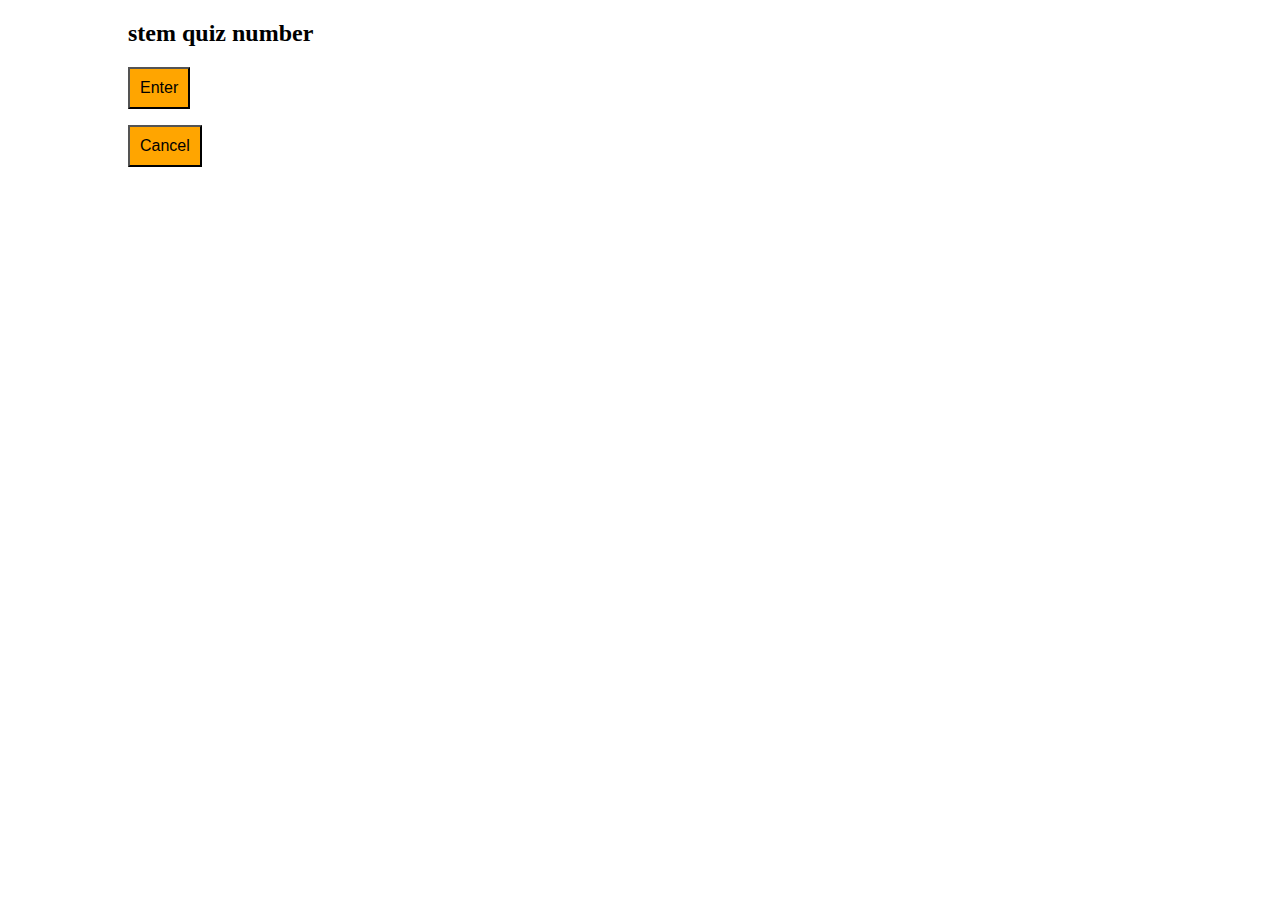
==== quiz.html @ b440f324 "commit for testing to see change in branch, master and atom" ====
<!DOCTYPE html>
<html>
  <head>
    <meta charset="UTF-8">
    <link rel="stylesheet" type="text/css" href="main.css">
    <title>Stem Quiz</title>
  </head>

  <body>

    <h2 id="stemQuizNumber">stem quiz number</h2>

    <div>
      <h3 id="question"></h3>
      <h3 id="answetInput"></h3>
      <button id="enterAnswer">Enter</button>
    </div>

    <p id="stemVocabularies"></p>

    <button id="cancel">Cancel</button>


    <script src="https://code.jquery.com/jquery-3.1.1.min.js"
            integrity="sha256-hVVnYaiADRTO2PzUGmuLJr8BLUSjGIZsDYGmIJLv2b8="
            crossorigin="anonymous"></script>
    <script src="js/stem_lists.js"></script>
    <script src="js/stem_quiz.js"></script>
  </body>
</html>
---- main.css ----
body {
	max-width: 1024px;
	margin: auto;
}

#header {
	background-color: #67b8ee;
	text-align: center;
	padding: .5em;
	font-size: 1.5em;
	margin-bottom: 1em;
	letter-spacing: 1px;
	margin-top: .5em;
}

#header h1 {
	margin-bottom: 0px;
	padding-bottom: 0px;
}

#header p {
	color: #af6906;
}

#container .root {
	display: inline;
}

button {
	background-color: orange;
	font-size: 16px;
	padding: 10px;
	margin-right: 10px;
}

button:hover {
	background-color: firebrick;
}

button:active {
	background-color: firebrick;
}

#quizResult {
	background-color: darkgreen;
	padding: 1em;
	color: white;
}

#quizResult h3 {
	padding-bottom: 0;
	margin-bottom: 0; 
	color: yellow;
}

#quizResult p {
	font-size: 18px;
	margin-top: 0;
}
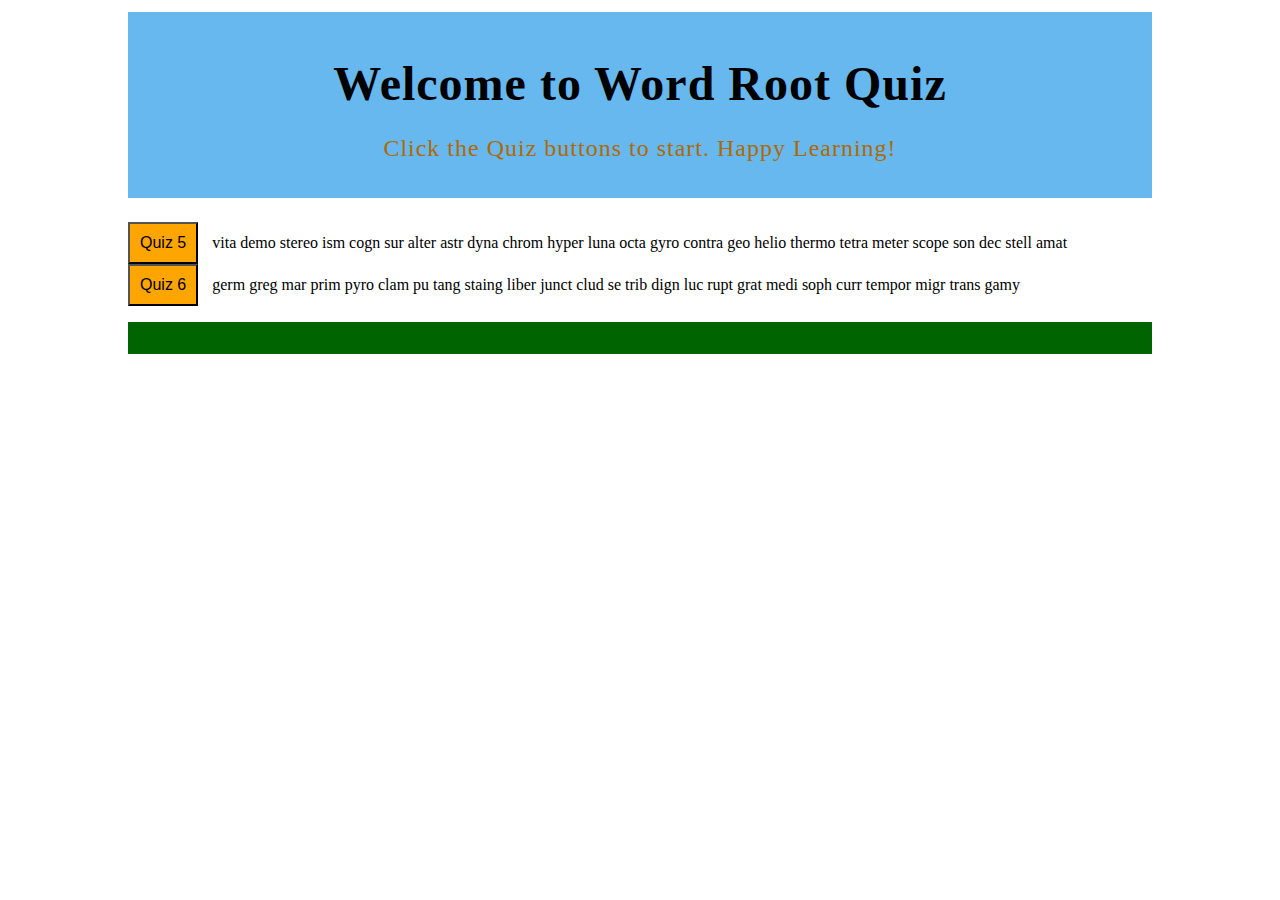
==== commit cea5be4f: "start new quiz box coding by using jQuery event listener, change html to quiz.html, js to quiz.html" ====
--- a/quiz.html
+++ b/quiz.html
@@ -1,30 +1,40 @@
 <!DOCTYPE html>
 <html>
-  <head>
-    <meta charset="UTF-8">
-    <link rel="stylesheet" type="text/css" href="main.css">
-    <title>Stem Quiz</title>
-  </head>
+<head>
+	<meta charset="UTF-8">
+	<link rel="stylesheet" type="text/css" href="main.css">
+	<title>Stem Quiz</title>
+</head>
 
-  <body>
+<body>
+	<div id="header">
+		<h1>Welcome to Word Root Quiz</h1>
+		<p>Click the Quiz buttons to start. Happy Learning!</p>
+	</div>
 
-    <h2 id="stemQuizNumber">stem quiz number</h2>
+	<div id="quizBox">
+	</div>
 
-    <div>
-      <h3 id="question"></h3>
-      <h3 id="answetInput"></h3>
-      <button id="enterAnswer">Enter</button>
-    </div>
+	<div id="container">
+		<div>
+			<button type="button" id="quiz_5">Quiz 5</button>
+			<p class="root"> vita demo stereo ism cogn sur alter astr dyna chrom hyper
+				 luna octa gyro contra geo helio thermo tetra meter scope son dec stell amat</p>
+		</div>
+		<div>
+			<button type="button" onclick="stemQuiz(stemList_6, 6)">Quiz 6</button>
+			<p class="root"> germ greg mar prim pyro clam pu tang staing liber junct clud se trib dign
+				luc rupt grat medi soph curr tempor migr trans gamy</p>
+		</div>
+	</div>
 
-    <p id="stemVocabularies"></p>
+	<div>
+		<p id="quizResult"></p>
+	</div>
 
-    <button id="cancel">Cancel</button>
+<script src="https://ajax.googleapis.com/ajax/libs/jquery/3.1.1/jquery.min.js"></script>
+<script src="js/stem_lists.js"></script>
+<script src="quiz.js"></script>
+</body>
 
-
-    <script src="https://code.jquery.com/jquery-3.1.1.min.js"
-            integrity="sha256-hVVnYaiADRTO2PzUGmuLJr8BLUSjGIZsDYGmIJLv2b8="
-            crossorigin="anonymous"></script>
-    <script src="js/stem_lists.js"></script>
-    <script src="js/stem_quiz.js"></script>
-  </body>
 </html>
--- a/main.css
+++ b/main.css
@@ -49,11 +49,28 @@
 
 #quizResult h3 {
 	padding-bottom: 0;
-	margin-bottom: 0; 
+	margin-bottom: 0;
 	color: yellow;
 }
 
 #quizResult p {
 	font-size: 18px;
 	margin-top: 0;
-}+}
+
+
+/*css for quizBox */
+#quizBox {
+	position: fixed;
+	width: 100%;
+	background-color: #000;
+	color: #fff;
+}
+
+.hideQuizBox {
+	display: none;
+}
+
+#cancelQuiz {
+	display: block;
+}
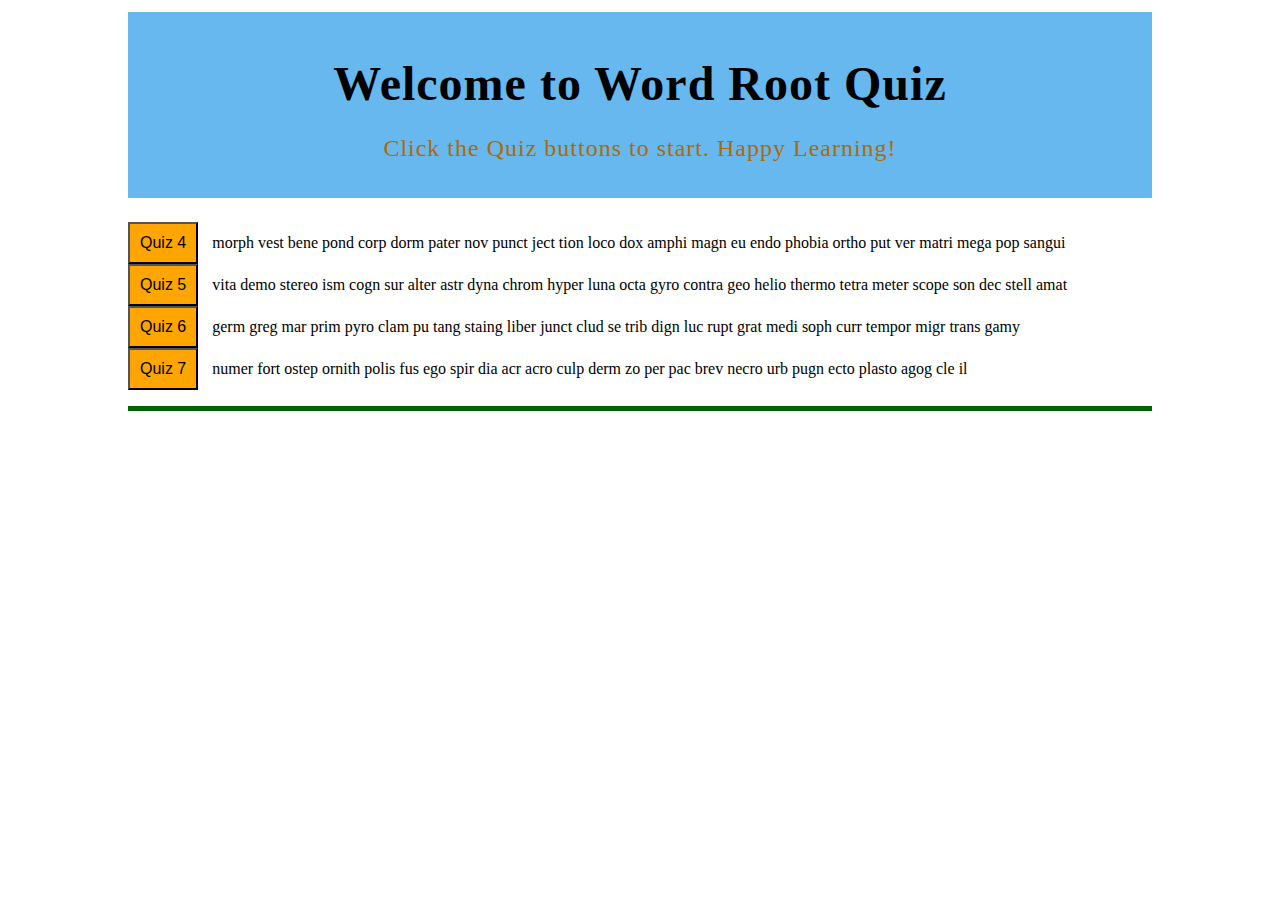
==== commit e19d12a1: "the code work ok/acceptable, there are quiz from 4 to 7" ====
--- a/quiz.html
+++ b/quiz.html
@@ -17,14 +17,24 @@
 
 	<div id="container">
 		<div>
+			<button type="button" id="quiz_4">Quiz 4</button>
+			<p class="root"> morph vest bene pond corp dorm pater nov punct ject tion loco
+				 dox amphi magn eu endo phobia ortho put ver matri mega pop sangui </p>
+		</div>
+		<div>
 			<button type="button" id="quiz_5">Quiz 5</button>
 			<p class="root"> vita demo stereo ism cogn sur alter astr dyna chrom hyper
 				 luna octa gyro contra geo helio thermo tetra meter scope son dec stell amat</p>
 		</div>
 		<div>
-			<button type="button" onclick="stemQuiz(stemList_6, 6)">Quiz 6</button>
+			<button type="button" id="quiz_6">Quiz 6</button>
 			<p class="root"> germ greg mar prim pyro clam pu tang staing liber junct clud se trib dign
-				luc rupt grat medi soph curr tempor migr trans gamy</p>
+				 luc rupt grat medi soph curr tempor migr trans gamy</p>
+		</div>
+		<div>
+			<button type="button" id="quiz_7">Quiz 7</button>
+			<p class="root"> numer fort ostep ornith polis fus ego spir dia acr acro culp derm zo per
+				 pac brev necro urb pugn ecto plasto agog cle il</p>
 		</div>
 	</div>
 
--- a/main.css
+++ b/main.css
@@ -43,34 +43,72 @@
 
 #quizResult {
 	background-color: darkgreen;
-	padding: 1em;
+	padding: .3em 0 0 1em;
 	color: white;
 }
 
 #quizResult h3 {
+	font-family: courier, monospace;
 	padding-bottom: 0;
-	margin-bottom: 0;
-	color: yellow;
+	color: black;
+	font-size: 24px;
 }
 
 #quizResult p {
-	font-size: 18px;
-	margin-top: 0;
+	font-family: Verdana, Arial, sans-serif;
+	font-size: 16px;
+	margin-left: 1em;
+	color: yellow;
+
 }
 
 
 /*css for quizBox */
 #quizBox {
+	max-width: 1024px;
 	position: fixed;
 	width: 100%;
 	background-color: #000;
 	color: #fff;
+	text-align: center;
 }
 
-.hideQuizBox {
-	display: none;
+#stemQuestion {
+	display: inline-block;
+	font-family: Verdana, Arial, sans-serif;
+	font-size: 28px;
+	width: 5em;
+	text-align: right;
+	margin-right: .5em;
+}
+
+#answer {
+	width: 9em;
+	font-size: 24px;
+	margin: 0 1em .3em 0;
+	text-align: center;
+}
+
+#answerButton {
+	background-color: #C75F08;
+	height: 2.3em;
+	position: relative;
+	top: -.1em;
+	line-height: .9em;
+}
+
+#exampleVocabulary {
+	font-size: 18px;
+	font-family: Verdana, Arial, sans-serif;
 }
 
 #cancelQuiz {
 	display: block;
+	position: absolute;
+	left: 94%;
+	top: 3%;
+	background-color: gray;
+	font-size: 12px;
+	padding: 2px 3px;
+	margin-bottom: 0;
 }
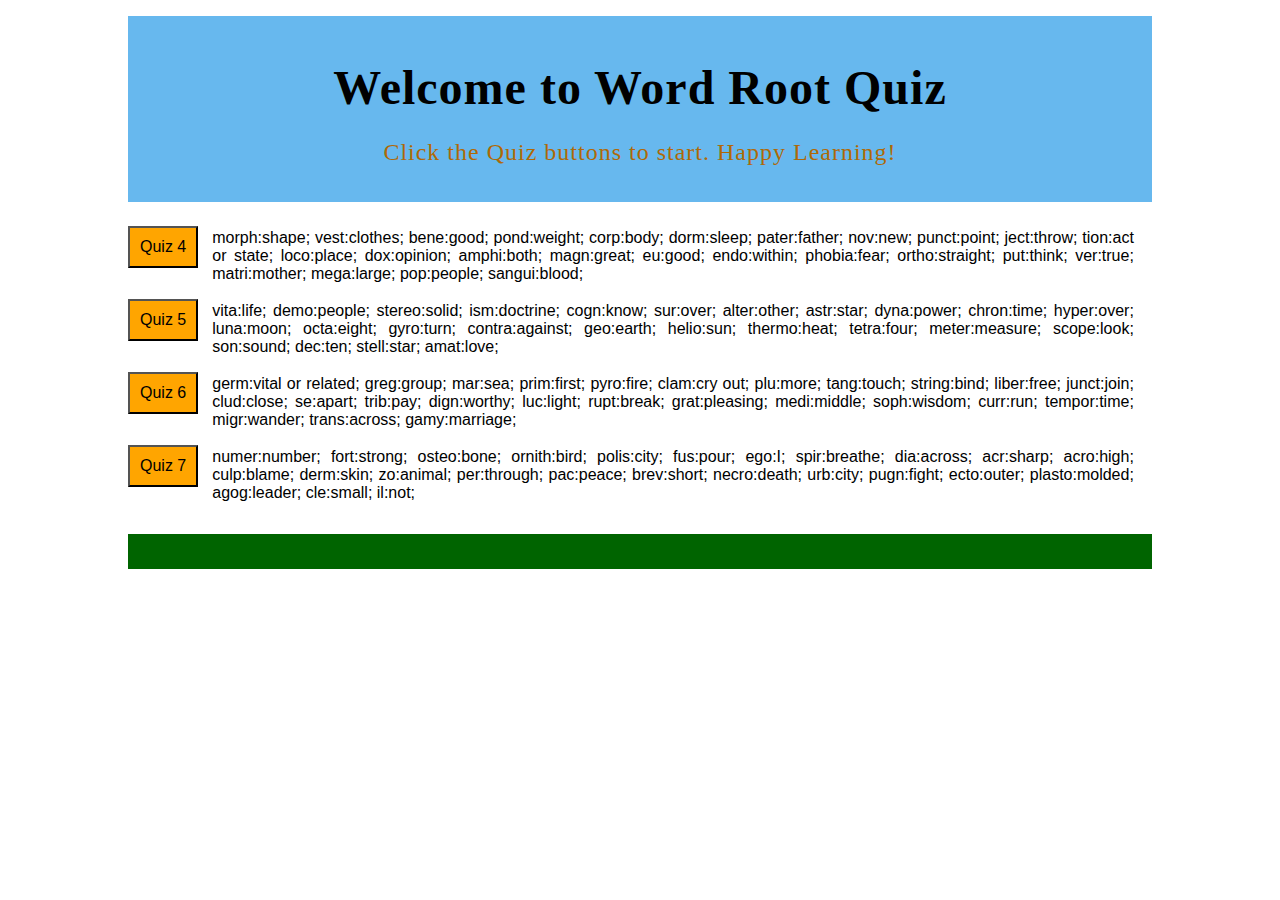
==== commit d0248ee6: "add stem list next to quiz buttons through quiz.js file rathen than typing by user, besides adding r" ====
--- a/quiz.html
+++ b/quiz.html
@@ -7,34 +7,43 @@
 </head>
 
 <body>
+
+	 <!--to mkae a screen on top of main page to inactvate main page when click quiz button-->
+		<p id='mainPageScreen'></p>
+
 	<div id="header">
 		<h1>Welcome to Word Root Quiz</h1>
 		<p>Click the Quiz buttons to start. Happy Learning!</p>
 	</div>
 
+	<!-- this is where the quizBox will locate, quizBox will be built when user click quiz button through quiz.js file -->
 	<div id="quizBox">
 	</div>
 
 	<div id="container">
 		<div>
 			<button type="button" id="quiz_4">Quiz 4</button>
-			<p class="root"> morph vest bene pond corp dorm pater nov punct ject tion loco
-				 dox amphi magn eu endo phobia ortho put ver matri mega pop sangui </p>
+			<p class="root" id='stemList_4'> </p>
+			  <!--  morph vest bene pond corp dorm pater nov punct ject tion loco
+				 dox amphi magn eu endo phobia ortho put ver matri mega pop sangui -->
 		</div>
 		<div>
 			<button type="button" id="quiz_5">Quiz 5</button>
-			<p class="root"> vita demo stereo ism cogn sur alter astr dyna chrom hyper
-				 luna octa gyro contra geo helio thermo tetra meter scope son dec stell amat</p>
+			<p class="root" id='stemList_5'></p>
+			  <!-- vita demo stereo ism cogn sur alter astr dyna chrom hyper
+				 luna octa gyro contra geo helio thermo tetra meter scope son dec stell amat -->
 		</div>
 		<div>
 			<button type="button" id="quiz_6">Quiz 6</button>
-			<p class="root"> germ greg mar prim pyro clam pu tang staing liber junct clud se trib dign
-				 luc rupt grat medi soph curr tempor migr trans gamy</p>
+			<p class="root" id='stemList_6'></p>
+			  <!-- germ greg mar prim pyro clam pu tang staing liber junct clud se trib dign
+				 luc rupt grat medi soph curr tempor migr trans gamy -->
 		</div>
 		<div>
 			<button type="button" id="quiz_7">Quiz 7</button>
-			<p class="root"> numer fort ostep ornith polis fus ego spir dia acr acro culp derm zo per
-				 pac brev necro urb pugn ecto plasto agog cle il</p>
+			<p class="root" id='stemList_7'></p>
+			   <!-- numer fort ostep ornith polis fus ego spir dia acr acro culp derm zo per
+				 pac brev necro urb pugn ecto plasto agog cle il -->
 		</div>
 	</div>
 
@@ -45,6 +54,7 @@
 <script src="https://ajax.googleapis.com/ajax/libs/jquery/3.1.1/jquery.min.js"></script>
 <script src="js/stem_lists.js"></script>
 <script src="quiz.js"></script>
+
 </body>
 
 </html>
--- a/main.css
+++ b/main.css
@@ -1,6 +1,17 @@
 body {
 	max-width: 1024px;
 	margin: auto;
+}
+
+/** #mainPage.inactiveMainPage { **/
+#mainPageScreen.inactiveMainPage {
+	position: fixed;
+  max-width: 1024px;
+	width: 100%;
+	height: 100%;
+	background-color: lightgreen;
+	z-index: 1;
+	margin-top: 0;
 }
 
 #header {
@@ -23,7 +34,12 @@
 }
 
 #container .root {
-	display: inline;
+	display: inline-block;
+	vertical-align: top;
+	width: 90%;
+	margin-top: 3px;
+	text-align: justify;
+	font-family: Arial, Verdana, sans-serif;
 }
 
 button {
@@ -37,19 +53,15 @@
 	background-color: firebrick;
 }
 
-button:active {
-	background-color: firebrick;
-}
-
 #quizResult {
 	background-color: darkgreen;
-	padding: .3em 0 0 1em;
+	padding: .2em 0 2em .8em;
 	color: white;
 }
 
 #quizResult h3 {
 	font-family: courier, monospace;
-	padding-bottom: 0;
+	margin-bottom: .3em;
 	color: black;
 	font-size: 24px;
 }
@@ -59,7 +71,7 @@
 	font-size: 16px;
 	margin-left: 1em;
 	color: yellow;
-
+	padding-bottom: 0;
 }
 
 
@@ -67,6 +79,7 @@
 #quizBox {
 	max-width: 1024px;
 	position: fixed;
+	z-index: 100;
 	width: 100%;
 	background-color: #000;
 	color: #fff;
@@ -85,8 +98,11 @@
 #answer {
 	width: 9em;
 	font-size: 24px;
+	color: darkblue;
+	font-weight: bold;
 	margin: 0 1em .3em 0;
-	text-align: center;
+	text-align: left;
+	padding-left: .3em;
 }
 
 #answerButton {
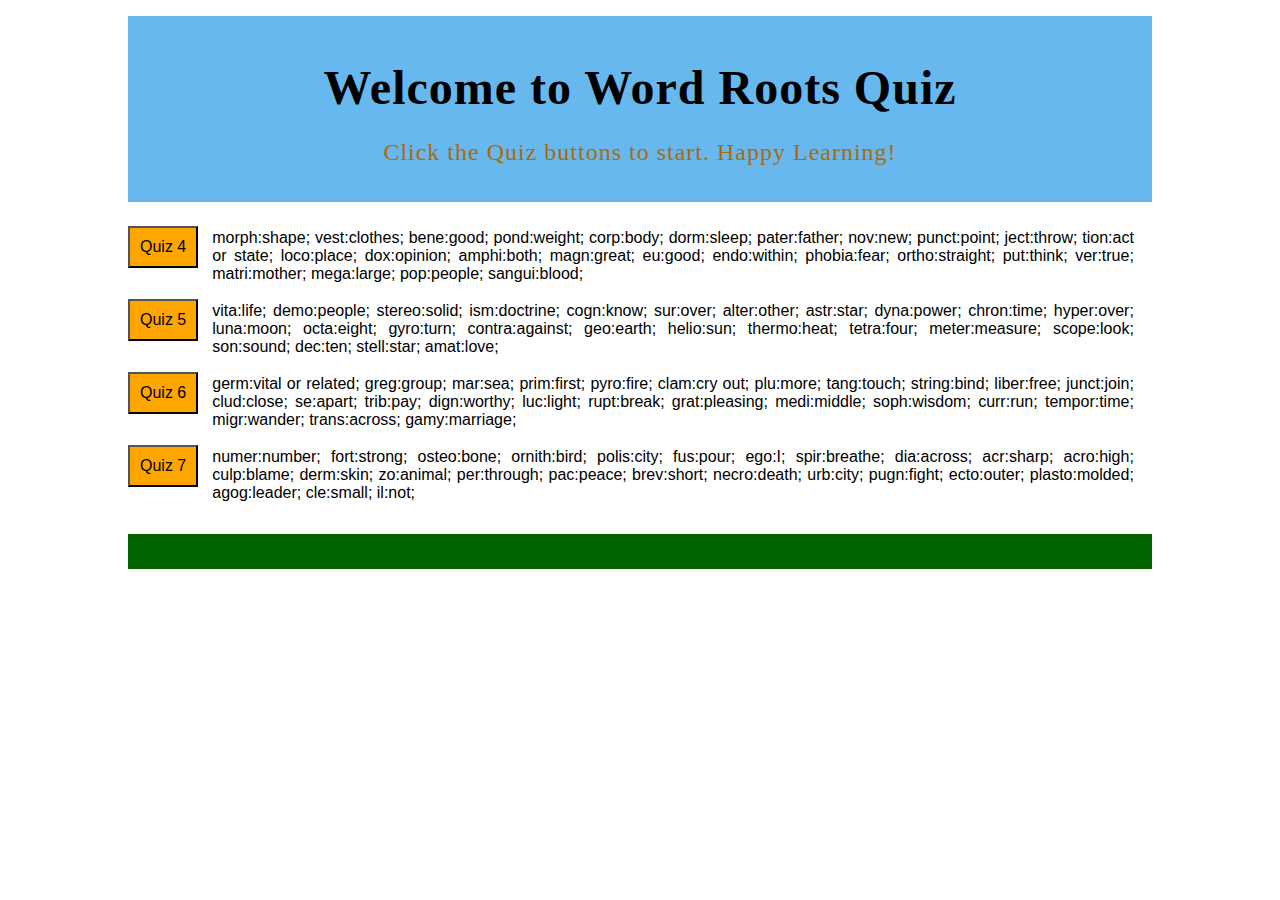
==== commit aec809fd: "add css styling: background with gradient" ====
--- a/quiz.html
+++ b/quiz.html
@@ -12,7 +12,7 @@
 		<p id='mainPageScreen'></p>
 
 	<div id="header">
-		<h1>Welcome to Word Root Quiz</h1>
+		<h1>Welcome to Word Roots Quiz</h1>
 		<p>Click the Quiz buttons to start. Happy Learning!</p>
 	</div>
 
--- a/main.css
+++ b/main.css
@@ -9,7 +9,9 @@
   max-width: 1024px;
 	width: 100%;
 	height: 100%;
-	background-color: lightgreen;
+	/** background-color: #273D44; **/
+	background-color: #67b8ee;
+	background: linear-gradient( #67b8ee, white);
 	z-index: 1;
 	margin-top: 0;
 }
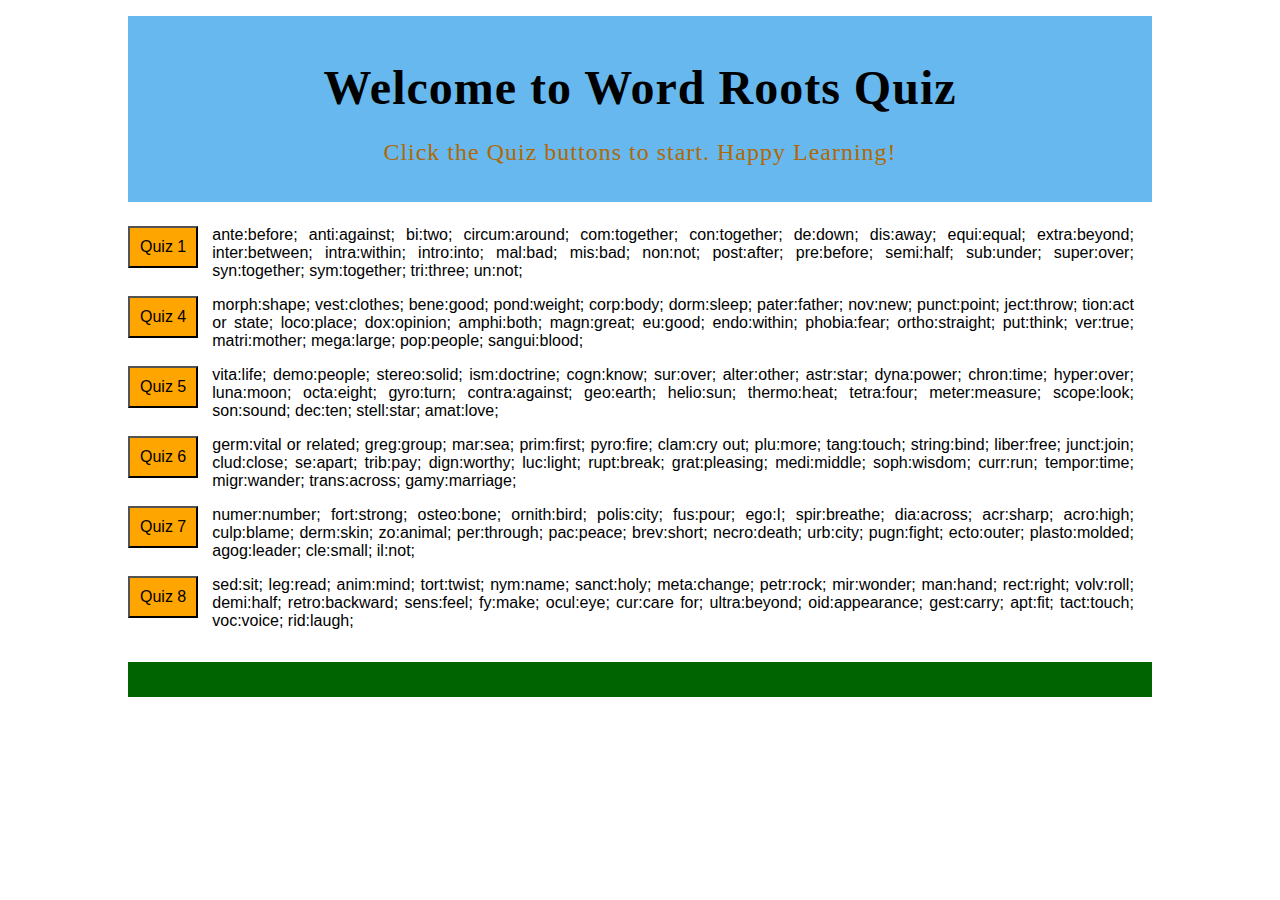
==== commit ff991676: "1.remove 0 from stem-array, add random number by array methon unshift in quiz.js. 2.after finish qui" ====
--- a/quiz.html
+++ b/quiz.html
@@ -21,6 +21,11 @@
 	</div>
 
 	<div id="container">
+
+		<div>
+			<button type="button" id="quiz_1">Quiz 1</button>
+			<p class="root" id='stemList_1'> </p>
+		</div>
 		<div>
 			<button type="button" id="quiz_4">Quiz 4</button>
 			<p class="root" id='stemList_4'> </p>
@@ -45,6 +50,10 @@
 			   <!-- numer fort ostep ornith polis fus ego spir dia acr acro culp derm zo per
 				 pac brev necro urb pugn ecto plasto agog cle il -->
 		</div>
+		<div>
+			<button type="button" id="quiz_8">Quiz 8</button>
+			<p class="root" id='stemList_8'></p>
+		</div>
 	</div>
 
 	<div>
--- a/main.css
+++ b/main.css
@@ -39,7 +39,7 @@
 	display: inline-block;
 	vertical-align: top;
 	width: 90%;
-	margin-top: 3px;
+	margin-top: 0;
 	text-align: justify;
 	font-family: Arial, Verdana, sans-serif;
 }
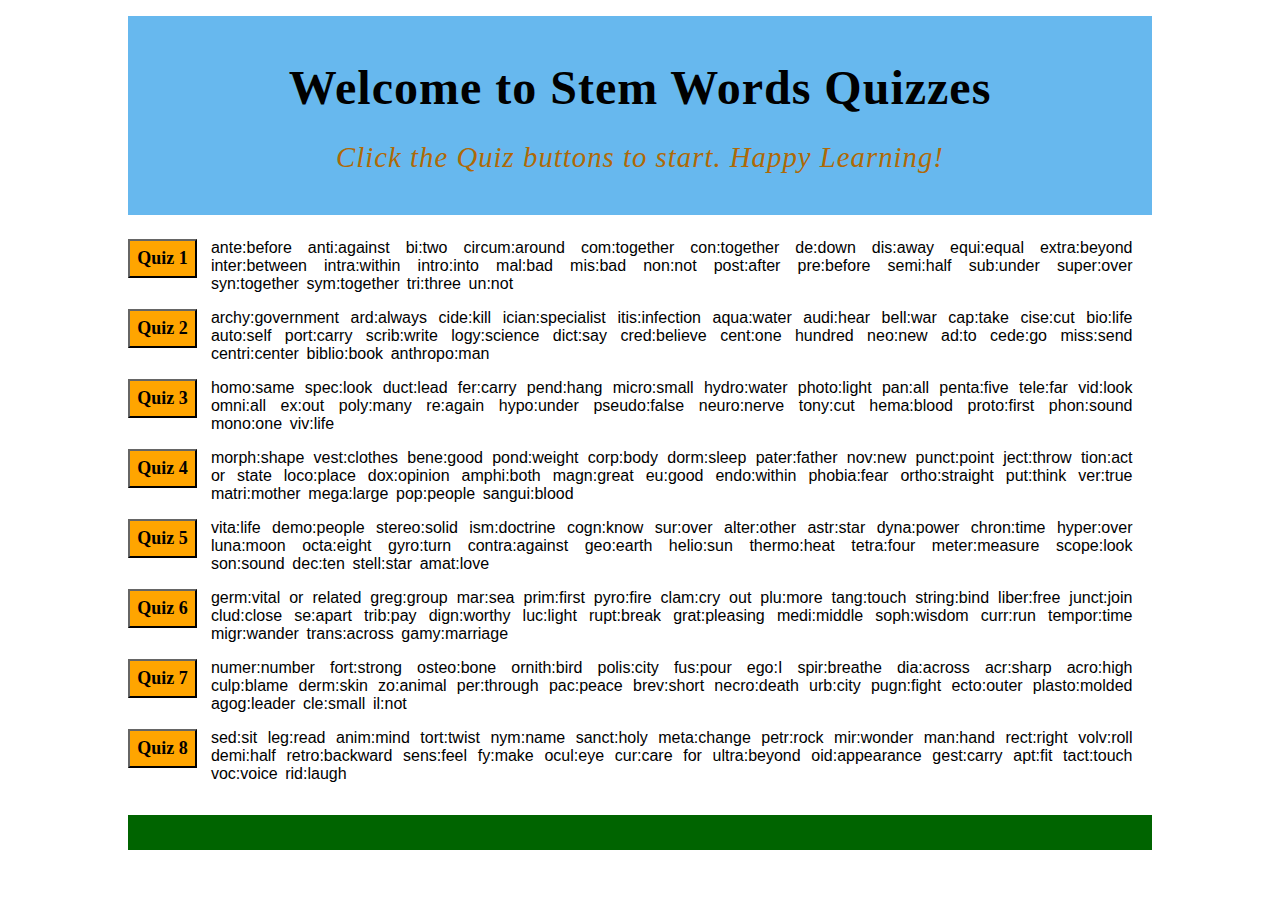
==== commit 8295cbb1: "modified styling" ====
--- a/quiz.html
+++ b/quiz.html
@@ -12,7 +12,7 @@
 		<p id='mainPageScreen'></p>
 
 	<div id="header">
-		<h1>Welcome to Word Roots Quiz</h1>
+		<h1>Welcome to Stem Words Quizzes</h1>
 		<p>Click the Quiz buttons to start. Happy Learning!</p>
 	</div>
 
@@ -25,6 +25,14 @@
 		<div>
 			<button type="button" id="quiz_1">Quiz 1</button>
 			<p class="root" id='stemList_1'> </p>
+		</div>
+		<div>
+			<button type="button" id="quiz_2">Quiz 2</button>
+			<p class="root" id='stemList_2'> </p>
+		</div>
+		<div>
+			<button type="button" id="quiz_3">Quiz 3</button>
+			<p class="root" id='stemList_3'> </p>
 		</div>
 		<div>
 			<button type="button" id="quiz_4">Quiz 4</button>
@@ -61,7 +69,7 @@
 	</div>
 
 <script src="https://ajax.googleapis.com/ajax/libs/jquery/3.1.1/jquery.min.js"></script>
-<script src="js/stem_lists.js"></script>
+<script src="stem_lists.js"></script>
 <script src="quiz.js"></script>
 
 </body>
--- a/main.css
+++ b/main.css
@@ -33,6 +33,10 @@
 
 #header p {
 	color: #af6906;
+	margin-top: .9em;
+	font-size: 1.2em;
+	font-family: Times, Georgia, "Times New Roman", SERIF;
+	font-style: italic;
 }
 
 #container .root {
@@ -42,23 +46,33 @@
 	margin-top: 0;
 	text-align: justify;
 	font-family: Arial, Verdana, sans-serif;
+	word-spacing: .2em;
 }
 
 button {
+	font-family: "Times New Roman", Georgia, Times, SERIF;
+	font-weight: bold;
 	background-color: orange;
-	font-size: 16px;
-	padding: 10px;
+	font-size: 18px;
+	padding: .4em;
 	margin-right: 10px;
+	border-top-color: #666666;
+	border-left-color: #666666;
 }
 
 button:hover {
-	background-color: firebrick;
+	background-color: #d85b17;
 }
 
 #quizResult {
 	background-color: darkgreen;
 	padding: .2em 0 2em .8em;
 	color: white;
+}
+
+#quizResult h2 {
+	word-spacing: .2em;
+	font-family: Georgia, Times, 'Times New Roman', serif;
 }
 
 #quizResult h3 {
@@ -81,6 +95,7 @@
 #quizBox {
 	max-width: 1024px;
 	position: fixed;
+	top: 22%;
 	z-index: 100;
 	width: 100%;
 	background-color: #000;
